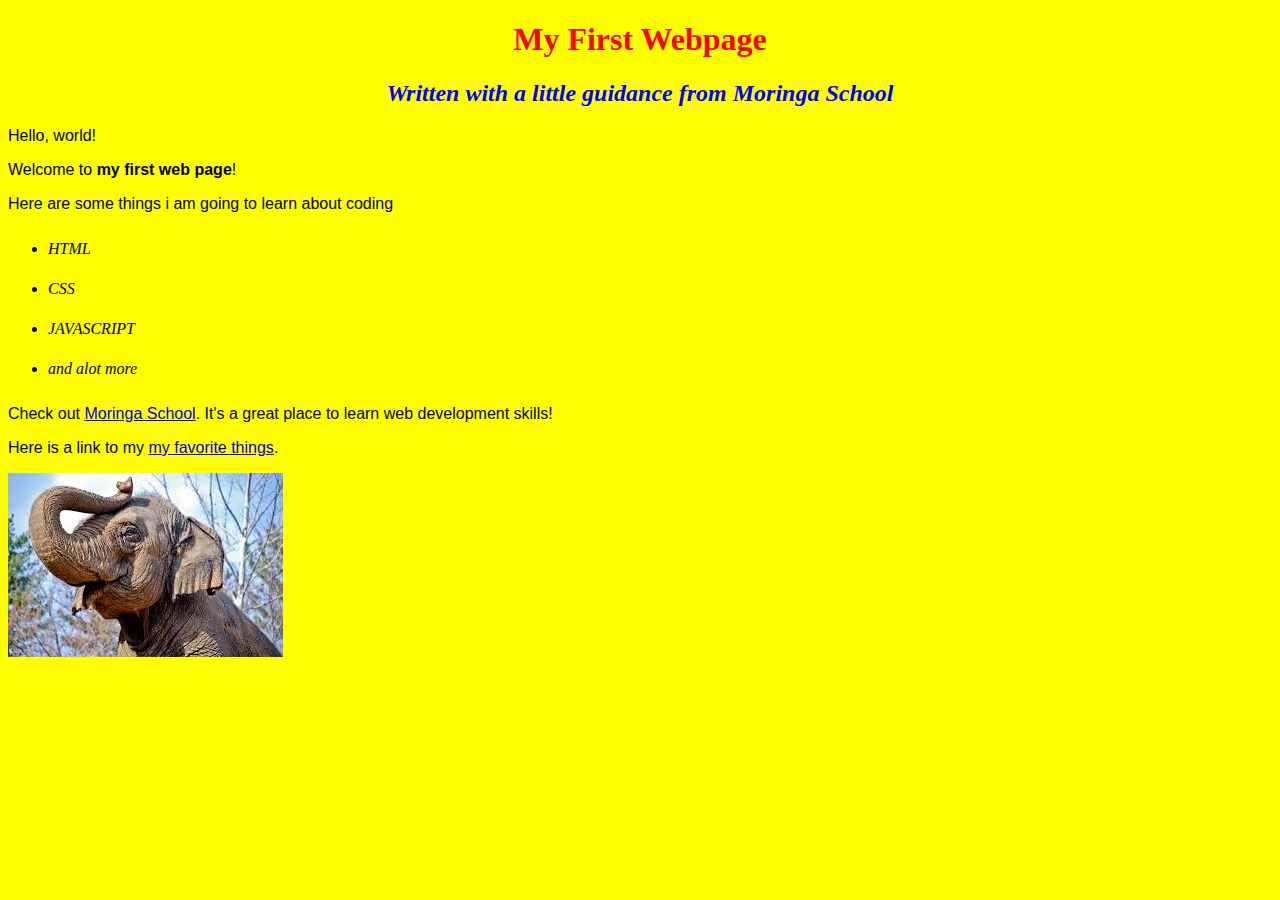
==== index.html @ 7ec304c2 "change name of my-first-website.html file to index.html" ====
<!DOCTYPE html>
<html>

<head>
  <title>My first webpage!</title>
  <link href="css/styles.css" rel="stylesheet" type="text/css">
  <link href="css/sheet.css" rel="stylesheet" type="text/css">
</head>

<body>
  <h1>My First Webpage</h1>
  <h2>Written with a little guidance from <em>Moringa School</em></h2>

  <p>Hello, world!</p>
  <p>Welcome to <strong>my first web page</strong>!</p>

  <p>Here are some things i am going to learn about coding</p>
  <ul>
    <li>HTML</li>
    <li>CSS</li>
    <li>JAVASCRIPT</li>
    <li>and alot more</li>
  </ul>
  <p>Check out <a href="http://moringaschool.com/">Moringa School</a>. It's a great place to learn web development skills!</p>
  <p>Here is a link to my <a href="my-favorite-things.html">my favorite things</a>.</p>
  <img src="images/elephant.jpeg" alt="a photo of an elephant">
</body>

</html>
---- css/styles.css ----
h1{
  color: blue;
  text-align: center;
}
h2{
  color: green;
  font-style: italic;
  text-align: center;
}
p{
  font-family: sans-serif;
}
ul{
  line-height: 40px;
}
body{
  background-color: pink;
}
h1{
  font-family: serif;
}

ul{
  font-style: italic;

}
---- css/sheet.css ----
h1{
  color: red;
  text-align: center;
}
h2{
  color: blue;
  font-style: italic;
  text-align: center;
}
p{
  font-family: sans-serif;
}
ul{
  line-height: 40px;
}
body{
  background-color: yellow;
}
h1{
  font-family: serif;
}

ul{
  font-style: italic;
}
p{
  color: black;
}
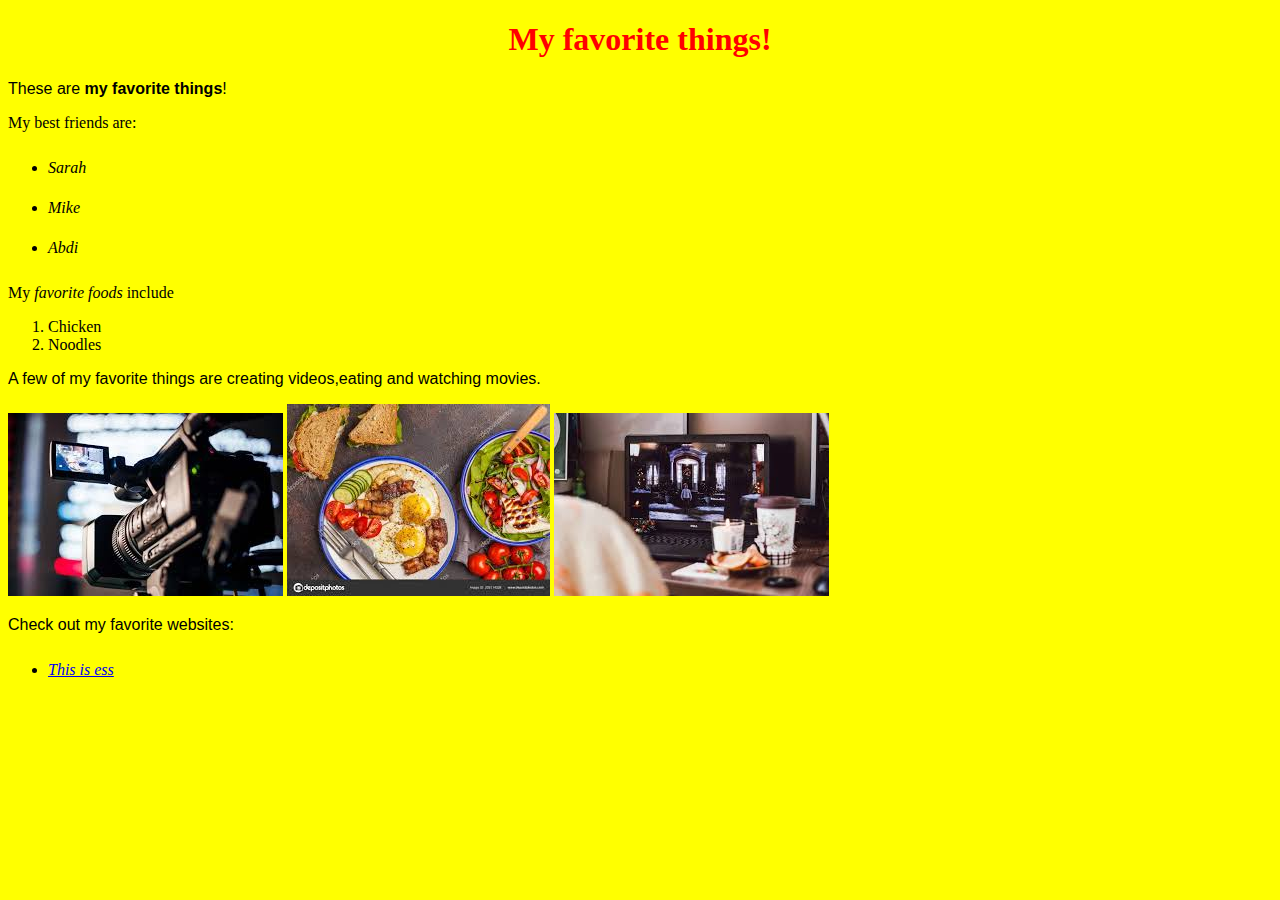
==== commit 12f5abd2: "change of my-favorite-things.html file to index.html" ====
--- a/index.html
+++ b/index.html
@@ -2,28 +2,34 @@
 <html>
 
 <head>
-  <title>My first webpage!</title>
-  <link href="css/styles.css" rel="stylesheet" type="text/css">
-  <link href="css/sheet.css" rel="stylesheet" type="text/css">
+  <h1>My favorite things!</h1>
+<link href="css/styles.css" rel="stylesheet" type="text/css">
+<link href="css/sheet.css" rel="stylesheet" type="text/css">
 </head>
 
 <body>
-  <h1>My First Webpage</h1>
-  <h2>Written with a little guidance from <em>Moringa School</em></h2>
+  <p>These are <strong>my favorite things</strong>!</p>
+  My best friends are:
+  <ul>
+    <li>Sarah</li>
+    <li>Mike</li>
+    <li>Abdi</li>
+  </ul>
+  My <em>favorite foods</em> include
+  <ol>
+    <li>Chicken</li>
+    <li>Noodles</li>
+  </ol>
 
-  <p>Hello, world!</p>
-  <p>Welcome to <strong>my first web page</strong>!</p>
+  <p>A few of my favorite things are creating videos,eating and watching movies.</p>
+  <img src="images/filming.jpeg" alt="a photo of filming">
+  <img src="images/food.jpeg" alt="a photo of food">
+  <img src="images/movies.jpeg" alt="a photo of food">
+  <p>Check out my favorite websites:</p>
+  <ul>
+    <li><a href="https://thisisess.com/">This is ess</a></li>
+  </ul>
 
-  <p>Here are some things i am going to learn about coding</p>
-  <ul>
-    <li>HTML</li>
-    <li>CSS</li>
-    <li>JAVASCRIPT</li>
-    <li>and alot more</li>
-  </ul>
-  <p>Check out <a href="http://moringaschool.com/">Moringa School</a>. It's a great place to learn web development skills!</p>
-  <p>Here is a link to my <a href="my-favorite-things.html">my favorite things</a>.</p>
-  <img src="images/elephant.jpeg" alt="a photo of an elephant">
 </body>
 
 </html>
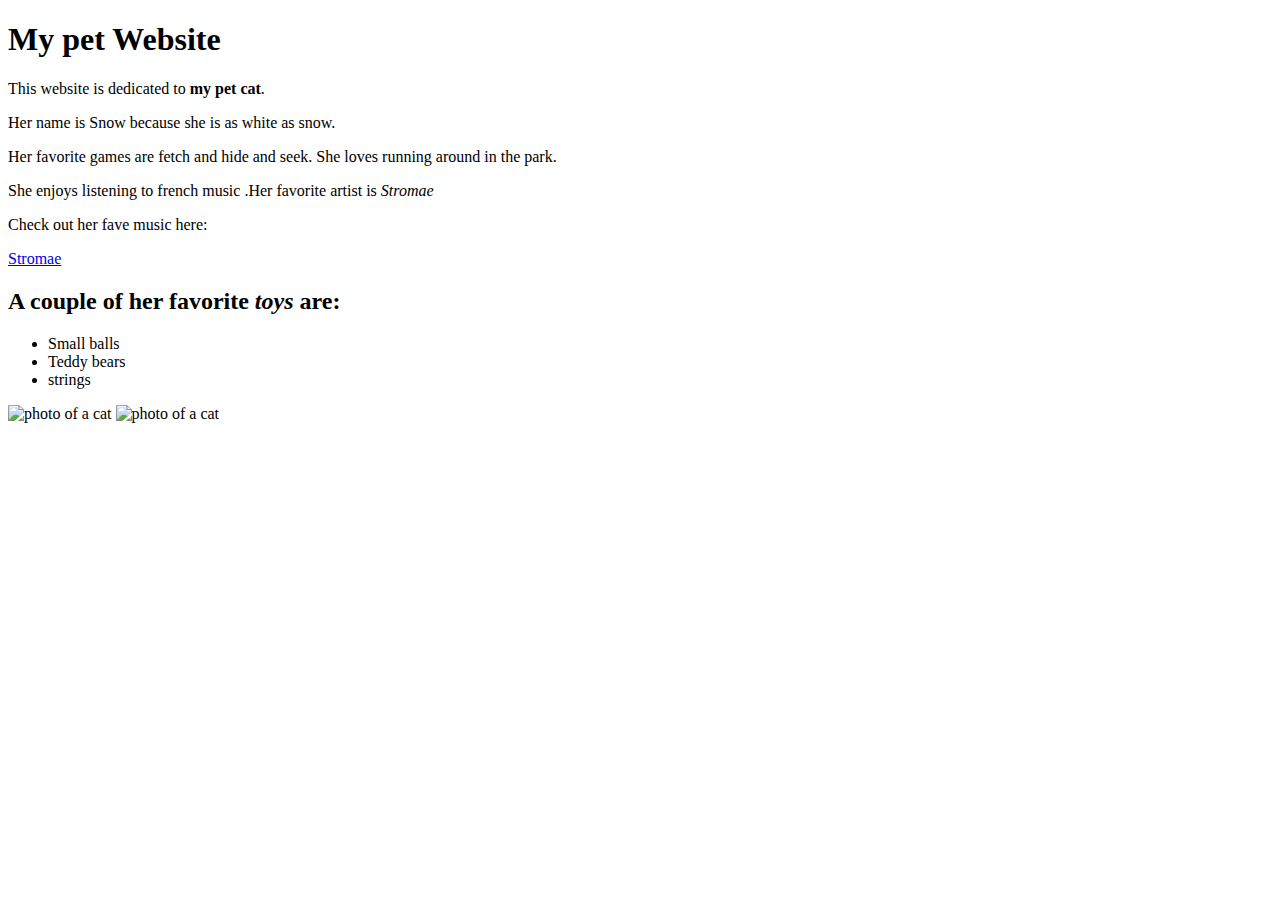
==== commit a3a4d55c: "restoring index.html" ====
--- a/index.html
+++ b/index.html
@@ -2,34 +2,26 @@
 <html>
 
 <head>
-  <h1>My favorite things!</h1>
-<link href="css/styles.css" rel="stylesheet" type="text/css">
-<link href="css/sheet.css" rel="stylesheet" type="text/css">
+  <title>This is my Pet Website</title>
+
 </head>
 
 <body>
-  <p>These are <strong>my favorite things</strong>!</p>
-  My best friends are:
-  <ul>
-    <li>Sarah</li>
-    <li>Mike</li>
-    <li>Abdi</li>
-  </ul>
-  My <em>favorite foods</em> include
-  <ol>
-    <li>Chicken</li>
-    <li>Noodles</li>
-  </ol>
-
-  <p>A few of my favorite things are creating videos,eating and watching movies.</p>
-  <img src="images/filming.jpeg" alt="a photo of filming">
-  <img src="images/food.jpeg" alt="a photo of food">
-  <img src="images/movies.jpeg" alt="a photo of food">
-  <p>Check out my favorite websites:</p>
-  <ul>
-    <li><a href="https://thisisess.com/">This is ess</a></li>
-  </ul>
-
+  <h1>My pet Website</h1>
+  <p>This website is dedicated to <strong>my pet cat</strong>.</p>
+  <p>Her name is Snow because she is as white as snow.</p>
+  <p>Her favorite games are fetch and hide and seek. She loves running around in the park.</p>
+  <p>She enjoys listening to french music .Her favorite artist is <em>Stromae</em>
+    <p>Check out her fave music here:</p>
+    <p><a href="https://www.youtube.com/watch?v=UKftOH54iNU">Stromae</a></p>
+    <h2>A couple of her favorite <em>toys</em> are:</h2>
+    <ul>
+      <li>Small balls</li>
+      <li>Teddy bears</li>
+      <li>strings</li>
+    </ul>
+    <img src="images/cat.jpeg" alt="photo of a cat">
+    <img src="images/baby.jpeg" alt="photo of a cat">
 </body>
 
 </html>
